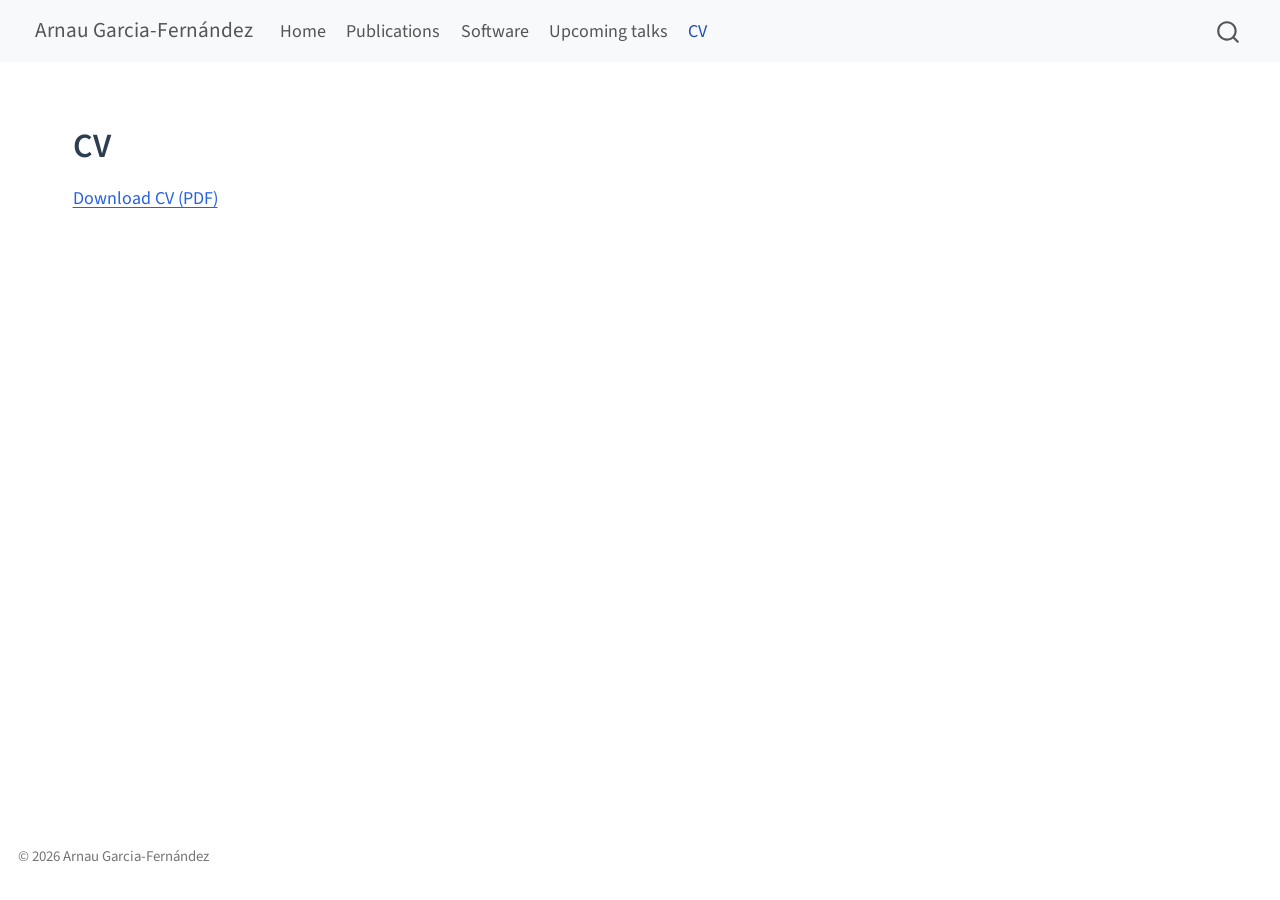
==== docs/cv.html @ eb6d566c "updates" ====
<!DOCTYPE html>
<html xmlns="http://www.w3.org/1999/xhtml" lang="en" xml:lang="en"><head>

<meta charset="utf-8">
<meta name="generator" content="quarto-1.8.25">

<meta name="viewport" content="width=device-width, initial-scale=1.0, user-scalable=yes">


<title>cv – Arnau Garcia-Fernández</title>
<style>
code{white-space: pre-wrap;}
span.smallcaps{font-variant: small-caps;}
div.columns{display: flex; gap: min(4vw, 1.5em);}
div.column{flex: auto; overflow-x: auto;}
div.hanging-indent{margin-left: 1.5em; text-indent: -1.5em;}
ul.task-list{list-style: none;}
ul.task-list li input[type="checkbox"] {
  width: 0.8em;
  margin: 0 0.8em 0.2em -1em; /* quarto-specific, see https://github.com/quarto-dev/quarto-cli/issues/4556 */ 
  vertical-align: middle;
}
</style>


<script src="site_libs/quarto-nav/quarto-nav.js"></script>
<script src="site_libs/quarto-nav/headroom.min.js"></script>
<script src="site_libs/clipboard/clipboard.min.js"></script>
<script src="site_libs/quarto-search/autocomplete.umd.js"></script>
<script src="site_libs/quarto-search/fuse.min.js"></script>
<script src="site_libs/quarto-search/quarto-search.js"></script>
<meta name="quarto:offset" content="./">
<script src="site_libs/quarto-html/quarto.js" type="module"></script>
<script src="site_libs/quarto-html/tabsets/tabsets.js" type="module"></script>
<script src="site_libs/quarto-html/axe/axe-check.js" type="module"></script>
<script src="site_libs/quarto-html/popper.min.js"></script>
<script src="site_libs/quarto-html/tippy.umd.min.js"></script>
<script src="site_libs/quarto-html/anchor.min.js"></script>
<link href="site_libs/quarto-html/tippy.css" rel="stylesheet">
<link href="site_libs/quarto-html/quarto-syntax-highlighting-7b89279ff1a6dce999919e0e67d4d9ec.css" rel="stylesheet" id="quarto-text-highlighting-styles">
<script src="site_libs/bootstrap/bootstrap.min.js"></script>
<link href="site_libs/bootstrap/bootstrap-icons.css" rel="stylesheet">
<link href="site_libs/bootstrap/bootstrap-5b4ad623e5705c0698d39aec6f10cf02.min.css" rel="stylesheet" append-hash="true" id="quarto-bootstrap" data-mode="light">
<script id="quarto-search-options" type="application/json">{
  "location": "navbar",
  "copy-button": false,
  "collapse-after": 3,
  "panel-placement": "end",
  "type": "overlay",
  "limit": 50,
  "keyboard-shortcut": [
    "f",
    "/",
    "s"
  ],
  "show-item-context": false,
  "language": {
    "search-no-results-text": "No results",
    "search-matching-documents-text": "matching documents",
    "search-copy-link-title": "Copy link to search",
    "search-hide-matches-text": "Hide additional matches",
    "search-more-match-text": "more match in this document",
    "search-more-matches-text": "more matches in this document",
    "search-clear-button-title": "Clear",
    "search-text-placeholder": "",
    "search-detached-cancel-button-title": "Cancel",
    "search-submit-button-title": "Submit",
    "search-label": "Search"
  }
}</script>


<link rel="stylesheet" href="styles.css">
</head>

<body class="nav-fixed quarto-light">

<div id="quarto-search-results"></div>
  <header id="quarto-header" class="headroom fixed-top">
    <nav class="navbar navbar-expand-lg " data-bs-theme="dark">
      <div class="navbar-container container-fluid">
      <div class="navbar-brand-container mx-auto">
    <a href="./index.html" class="navbar-brand navbar-brand-logo">
    </a>
    <a class="navbar-brand" href="./index.html">
    <span class="navbar-title">Arnau Garcia-Fernández</span>
    </a>
  </div>
            <div id="quarto-search" class="" title="Search"></div>
          <button class="navbar-toggler" type="button" data-bs-toggle="collapse" data-bs-target="#navbarCollapse" aria-controls="navbarCollapse" role="menu" aria-expanded="false" aria-label="Toggle navigation" onclick="if (window.quartoToggleHeadroom) { window.quartoToggleHeadroom(); }">
  <span class="navbar-toggler-icon"></span>
</button>
          <div class="collapse navbar-collapse" id="navbarCollapse">
            <ul class="navbar-nav navbar-nav-scroll me-auto">
  <li class="nav-item">
    <a class="nav-link" href="./index.html"> 
<span class="menu-text">Home</span></a>
  </li>  
  <li class="nav-item">
    <a class="nav-link" href="./publications.html"> 
<span class="menu-text">Publications</span></a>
  </li>  
  <li class="nav-item">
    <a class="nav-link" href="./software.html"> 
<span class="menu-text">Software</span></a>
  </li>  
  <li class="nav-item">
    <a class="nav-link" href="./talks.html"> 
<span class="menu-text">Upcoming talks</span></a>
  </li>  
  <li class="nav-item">
    <a class="nav-link active" href="./cv.html" aria-current="page"> 
<span class="menu-text">CV</span></a>
  </li>  
</ul>
          </div> <!-- /navcollapse -->
            <div class="quarto-navbar-tools">
</div>
      </div> <!-- /container-fluid -->
    </nav>
</header>
<!-- content -->
<div id="quarto-content" class="quarto-container page-columns page-rows-contents page-layout-full page-navbar">
<!-- sidebar -->
<!-- margin-sidebar -->
    
<!-- main -->
<main class="content column-page" id="quarto-document-content"><header id="title-block-header" class="quarto-title-block"></header>




<section id="cv" class="level1">
<h1>CV</h1>
<p><a href="cv.pdf">Download CV (PDF)</a></p>


</section>

</main> <!-- /main -->
<script id="quarto-html-after-body" type="application/javascript">
  window.document.addEventListener("DOMContentLoaded", function (event) {
    const icon = "";
    const anchorJS = new window.AnchorJS();
    anchorJS.options = {
      placement: 'right',
      icon: icon
    };
    anchorJS.add('.anchored');
    const isCodeAnnotation = (el) => {
      for (const clz of el.classList) {
        if (clz.startsWith('code-annotation-')) {                     
          return true;
        }
      }
      return false;
    }
    const onCopySuccess = function(e) {
      // button target
      const button = e.trigger;
      // don't keep focus
      button.blur();
      // flash "checked"
      button.classList.add('code-copy-button-checked');
      var currentTitle = button.getAttribute("title");
      button.setAttribute("title", "Copied!");
      let tooltip;
      if (window.bootstrap) {
        button.setAttribute("data-bs-toggle", "tooltip");
        button.setAttribute("data-bs-placement", "left");
        button.setAttribute("data-bs-title", "Copied!");
        tooltip = new bootstrap.Tooltip(button, 
          { trigger: "manual", 
            customClass: "code-copy-button-tooltip",
            offset: [0, -8]});
        tooltip.show();    
      }
      setTimeout(function() {
        if (tooltip) {
          tooltip.hide();
          button.removeAttribute("data-bs-title");
          button.removeAttribute("data-bs-toggle");
          button.removeAttribute("data-bs-placement");
        }
        button.setAttribute("title", currentTitle);
        button.classList.remove('code-copy-button-checked');
      }, 1000);
      // clear code selection
      e.clearSelection();
    }
    const getTextToCopy = function(trigger) {
      const outerScaffold = trigger.parentElement.cloneNode(true);
      const codeEl = outerScaffold.querySelector('code');
      for (const childEl of codeEl.children) {
        if (isCodeAnnotation(childEl)) {
          childEl.remove();
        }
      }
      return codeEl.innerText;
    }
    const clipboard = new window.ClipboardJS('.code-copy-button:not([data-in-quarto-modal])', {
      text: getTextToCopy
    });
    clipboard.on('success', onCopySuccess);
    if (window.document.getElementById('quarto-embedded-source-code-modal')) {
      const clipboardModal = new window.ClipboardJS('.code-copy-button[data-in-quarto-modal]', {
        text: getTextToCopy,
        container: window.document.getElementById('quarto-embedded-source-code-modal')
      });
      clipboardModal.on('success', onCopySuccess);
    }
      var localhostRegex = new RegExp(/^(?:http|https):\/\/localhost\:?[0-9]*\//);
      var mailtoRegex = new RegExp(/^mailto:/);
        var filterRegex = new RegExp('/' + window.location.host + '/');
      var isInternal = (href) => {
          return filterRegex.test(href) || localhostRegex.test(href) || mailtoRegex.test(href);
      }
      // Inspect non-navigation links and adorn them if external
     var links = window.document.querySelectorAll('a[href]:not(.nav-link):not(.navbar-brand):not(.toc-action):not(.sidebar-link):not(.sidebar-item-toggle):not(.pagination-link):not(.no-external):not([aria-hidden]):not(.dropdown-item):not(.quarto-navigation-tool):not(.about-link)');
      for (var i=0; i<links.length; i++) {
        const link = links[i];
        if (!isInternal(link.href)) {
          // undo the damage that might have been done by quarto-nav.js in the case of
          // links that we want to consider external
          if (link.dataset.originalHref !== undefined) {
            link.href = link.dataset.originalHref;
          }
        }
      }
    function tippyHover(el, contentFn, onTriggerFn, onUntriggerFn) {
      const config = {
        allowHTML: true,
        maxWidth: 500,
        delay: 100,
        arrow: false,
        appendTo: function(el) {
            return el.parentElement;
        },
        interactive: true,
        interactiveBorder: 10,
        theme: 'quarto',
        placement: 'bottom-start',
      };
      if (contentFn) {
        config.content = contentFn;
      }
      if (onTriggerFn) {
        config.onTrigger = onTriggerFn;
      }
      if (onUntriggerFn) {
        config.onUntrigger = onUntriggerFn;
      }
      window.tippy(el, config); 
    }
    const noterefs = window.document.querySelectorAll('a[role="doc-noteref"]');
    for (var i=0; i<noterefs.length; i++) {
      const ref = noterefs[i];
      tippyHover(ref, function() {
        // use id or data attribute instead here
        let href = ref.getAttribute('data-footnote-href') || ref.getAttribute('href');
        try { href = new URL(href).hash; } catch {}
        const id = href.replace(/^#\/?/, "");
        const note = window.document.getElementById(id);
        if (note) {
          return note.innerHTML;
        } else {
          return "";
        }
      });
    }
    const xrefs = window.document.querySelectorAll('a.quarto-xref');
    const processXRef = (id, note) => {
      // Strip column container classes
      const stripColumnClz = (el) => {
        el.classList.remove("page-full", "page-columns");
        if (el.children) {
          for (const child of el.children) {
            stripColumnClz(child);
          }
        }
      }
      stripColumnClz(note)
      if (id === null || id.startsWith('sec-')) {
        // Special case sections, only their first couple elements
        const container = document.createElement("div");
        if (note.children && note.children.length > 2) {
          container.appendChild(note.children[0].cloneNode(true));
          for (let i = 1; i < note.children.length; i++) {
            const child = note.children[i];
            if (child.tagName === "P" && child.innerText === "") {
              continue;
            } else {
              container.appendChild(child.cloneNode(true));
              break;
            }
          }
          if (window.Quarto?.typesetMath) {
            window.Quarto.typesetMath(container);
          }
          return container.innerHTML
        } else {
          if (window.Quarto?.typesetMath) {
            window.Quarto.typesetMath(note);
          }
          return note.innerHTML;
        }
      } else {
        // Remove any anchor links if they are present
        const anchorLink = note.querySelector('a.anchorjs-link');
        if (anchorLink) {
          anchorLink.remove();
        }
        if (window.Quarto?.typesetMath) {
          window.Quarto.typesetMath(note);
        }
        if (note.classList.contains("callout")) {
          return note.outerHTML;
        } else {
          return note.innerHTML;
        }
      }
    }
    for (var i=0; i<xrefs.length; i++) {
      const xref = xrefs[i];
      tippyHover(xref, undefined, function(instance) {
        instance.disable();
        let url = xref.getAttribute('href');
        let hash = undefined; 
        if (url.startsWith('#')) {
          hash = url;
        } else {
          try { hash = new URL(url).hash; } catch {}
        }
        if (hash) {
          const id = hash.replace(/^#\/?/, "");
          const note = window.document.getElementById(id);
          if (note !== null) {
            try {
              const html = processXRef(id, note.cloneNode(true));
              instance.setContent(html);
            } finally {
              instance.enable();
              instance.show();
            }
          } else {
            // See if we can fetch this
            fetch(url.split('#')[0])
            .then(res => res.text())
            .then(html => {
              const parser = new DOMParser();
              const htmlDoc = parser.parseFromString(html, "text/html");
              const note = htmlDoc.getElementById(id);
              if (note !== null) {
                const html = processXRef(id, note);
                instance.setContent(html);
              } 
            }).finally(() => {
              instance.enable();
              instance.show();
            });
          }
        } else {
          // See if we can fetch a full url (with no hash to target)
          // This is a special case and we should probably do some content thinning / targeting
          fetch(url)
          .then(res => res.text())
          .then(html => {
            const parser = new DOMParser();
            const htmlDoc = parser.parseFromString(html, "text/html");
            const note = htmlDoc.querySelector('main.content');
            if (note !== null) {
              // This should only happen for chapter cross references
              // (since there is no id in the URL)
              // remove the first header
              if (note.children.length > 0 && note.children[0].tagName === "HEADER") {
                note.children[0].remove();
              }
              const html = processXRef(null, note);
              instance.setContent(html);
            } 
          }).finally(() => {
            instance.enable();
            instance.show();
          });
        }
      }, function(instance) {
      });
    }
        let selectedAnnoteEl;
        const selectorForAnnotation = ( cell, annotation) => {
          let cellAttr = 'data-code-cell="' + cell + '"';
          let lineAttr = 'data-code-annotation="' +  annotation + '"';
          const selector = 'span[' + cellAttr + '][' + lineAttr + ']';
          return selector;
        }
        const selectCodeLines = (annoteEl) => {
          const doc = window.document;
          const targetCell = annoteEl.getAttribute("data-target-cell");
          const targetAnnotation = annoteEl.getAttribute("data-target-annotation");
          const annoteSpan = window.document.querySelector(selectorForAnnotation(targetCell, targetAnnotation));
          const lines = annoteSpan.getAttribute("data-code-lines").split(",");
          const lineIds = lines.map((line) => {
            return targetCell + "-" + line;
          })
          let top = null;
          let height = null;
          let parent = null;
          if (lineIds.length > 0) {
              //compute the position of the single el (top and bottom and make a div)
              const el = window.document.getElementById(lineIds[0]);
              top = el.offsetTop;
              height = el.offsetHeight;
              parent = el.parentElement.parentElement;
            if (lineIds.length > 1) {
              const lastEl = window.document.getElementById(lineIds[lineIds.length - 1]);
              const bottom = lastEl.offsetTop + lastEl.offsetHeight;
              height = bottom - top;
            }
            if (top !== null && height !== null && parent !== null) {
              // cook up a div (if necessary) and position it 
              let div = window.document.getElementById("code-annotation-line-highlight");
              if (div === null) {
                div = window.document.createElement("div");
                div.setAttribute("id", "code-annotation-line-highlight");
                div.style.position = 'absolute';
                parent.appendChild(div);
              }
              div.style.top = top - 2 + "px";
              div.style.height = height + 4 + "px";
              div.style.left = 0;
              let gutterDiv = window.document.getElementById("code-annotation-line-highlight-gutter");
              if (gutterDiv === null) {
                gutterDiv = window.document.createElement("div");
                gutterDiv.setAttribute("id", "code-annotation-line-highlight-gutter");
                gutterDiv.style.position = 'absolute';
                const codeCell = window.document.getElementById(targetCell);
                const gutter = codeCell.querySelector('.code-annotation-gutter');
                gutter.appendChild(gutterDiv);
              }
              gutterDiv.style.top = top - 2 + "px";
              gutterDiv.style.height = height + 4 + "px";
            }
            selectedAnnoteEl = annoteEl;
          }
        };
        const unselectCodeLines = () => {
          const elementsIds = ["code-annotation-line-highlight", "code-annotation-line-highlight-gutter"];
          elementsIds.forEach((elId) => {
            const div = window.document.getElementById(elId);
            if (div) {
              div.remove();
            }
          });
          selectedAnnoteEl = undefined;
        };
          // Handle positioning of the toggle
      window.addEventListener(
        "resize",
        throttle(() => {
          elRect = undefined;
          if (selectedAnnoteEl) {
            selectCodeLines(selectedAnnoteEl);
          }
        }, 10)
      );
      function throttle(fn, ms) {
      let throttle = false;
      let timer;
        return (...args) => {
          if(!throttle) { // first call gets through
              fn.apply(this, args);
              throttle = true;
          } else { // all the others get throttled
              if(timer) clearTimeout(timer); // cancel #2
              timer = setTimeout(() => {
                fn.apply(this, args);
                timer = throttle = false;
              }, ms);
          }
        };
      }
        // Attach click handler to the DT
        const annoteDls = window.document.querySelectorAll('dt[data-target-cell]');
        for (const annoteDlNode of annoteDls) {
          annoteDlNode.addEventListener('click', (event) => {
            const clickedEl = event.target;
            if (clickedEl !== selectedAnnoteEl) {
              unselectCodeLines();
              const activeEl = window.document.querySelector('dt[data-target-cell].code-annotation-active');
              if (activeEl) {
                activeEl.classList.remove('code-annotation-active');
              }
              selectCodeLines(clickedEl);
              clickedEl.classList.add('code-annotation-active');
            } else {
              // Unselect the line
              unselectCodeLines();
              clickedEl.classList.remove('code-annotation-active');
            }
          });
        }
    const findCites = (el) => {
      const parentEl = el.parentElement;
      if (parentEl) {
        const cites = parentEl.dataset.cites;
        if (cites) {
          return {
            el,
            cites: cites.split(' ')
          };
        } else {
          return findCites(el.parentElement)
        }
      } else {
        return undefined;
      }
    };
    var bibliorefs = window.document.querySelectorAll('a[role="doc-biblioref"]');
    for (var i=0; i<bibliorefs.length; i++) {
      const ref = bibliorefs[i];
      const citeInfo = findCites(ref);
      if (citeInfo) {
        tippyHover(citeInfo.el, function() {
          var popup = window.document.createElement('div');
          citeInfo.cites.forEach(function(cite) {
            var citeDiv = window.document.createElement('div');
            citeDiv.classList.add('hanging-indent');
            citeDiv.classList.add('csl-entry');
            var biblioDiv = window.document.getElementById('ref-' + cite);
            if (biblioDiv) {
              citeDiv.innerHTML = biblioDiv.innerHTML;
            }
            popup.appendChild(citeDiv);
          });
          return popup.innerHTML;
        });
      }
    }
  });
  </script>
</div> <!-- /content -->
<footer class="footer">
  <div class="nav-footer">
    <div class="nav-footer-left">
<p>© 2026 Arnau Garcia-Fernández</p>
</div>   
    <div class="nav-footer-center">
      &nbsp;
    </div>
    <div class="nav-footer-right">
      &nbsp;
    </div>
  </div>
</footer>




</body></html>
---- docs/site_libs/quarto-html/tippy.css ----
.tippy-box[data-animation=fade][data-state=hidden]{opacity:0}[data-tippy-root]{max-width:calc(100vw - 10px)}.tippy-box{position:relative;background-color:#333;color:#fff;border-radius:4px;font-size:14px;line-height:1.4;white-space:normal;outline:0;transition-property:transform,visibility,opacity}.tippy-box[data-placement^=top]>.tippy-arrow{bottom:0}.tippy-box[data-placement^=top]>.tippy-arrow:before{bottom:-7px;left:0;border-width:8px 8px 0;border-top-color:initial;transform-origin:center top}.tippy-box[data-placement^=bottom]>.tippy-arrow{top:0}.tippy-box[data-placement^=bottom]>.tippy-arrow:before{top:-7px;left:0;border-width:0 8px 8px;border-bottom-color:initial;transform-origin:center bottom}.tippy-box[data-placement^=left]>.tippy-arrow{right:0}.tippy-box[data-placement^=left]>.tippy-arrow:before{border-width:8px 0 8px 8px;border-left-color:initial;right:-7px;transform-origin:center left}.tippy-box[data-placement^=right]>.tippy-arrow{left:0}.tippy-box[data-placement^=right]>.tippy-arrow:before{left:-7px;border-width:8px 8px 8px 0;border-right-color:initial;transform-origin:center right}.tippy-box[data-inertia][data-state=visible]{transition-timing-function:cubic-bezier(.54,1.5,.38,1.11)}.tippy-arrow{width:16px;height:16px;color:#333}.tippy-arrow:before{content:"";position:absolute;border-color:transparent;border-style:solid}.tippy-content{position:relative;padding:5px 9px;z-index:1}
---- docs/site_libs/quarto-html/quarto-syntax-highlighting-7b89279ff1a6dce999919e0e67d4d9ec.css ----
/* quarto syntax highlight colors */
:root {
  --quarto-hl-ot-color: #003B4F;
  --quarto-hl-at-color: #657422;
  --quarto-hl-ss-color: #20794D;
  --quarto-hl-an-color: #5E5E5E;
  --quarto-hl-fu-color: #4758AB;
  --quarto-hl-st-color: #20794D;
  --quarto-hl-cf-color: #003B4F;
  --quarto-hl-op-color: #5E5E5E;
  --quarto-hl-er-color: #AD0000;
  --quarto-hl-bn-color: #AD0000;
  --quarto-hl-al-color: #AD0000;
  --quarto-hl-va-color: #111111;
  --quarto-hl-bu-color: inherit;
  --quarto-hl-ex-color: inherit;
  --quarto-hl-pp-color: #AD0000;
  --quarto-hl-in-color: #5E5E5E;
  --quarto-hl-vs-color: #20794D;
  --quarto-hl-wa-color: #5E5E5E;
  --quarto-hl-do-color: #5E5E5E;
  --quarto-hl-im-color: #00769E;
  --quarto-hl-ch-color: #20794D;
  --quarto-hl-dt-color: #AD0000;
  --quarto-hl-fl-color: #AD0000;
  --quarto-hl-co-color: #5E5E5E;
  --quarto-hl-cv-color: #5E5E5E;
  --quarto-hl-cn-color: #8f5902;
  --quarto-hl-sc-color: #5E5E5E;
  --quarto-hl-dv-color: #AD0000;
  --quarto-hl-kw-color: #003B4F;
}

/* other quarto variables */
:root {
  --quarto-font-monospace: SFMono-Regular, Menlo, Monaco, Consolas, "Liberation Mono", "Courier New", monospace;
}

/* syntax highlight based on Pandoc's rules */
pre > code.sourceCode > span {
  color: #003B4F;
}

code.sourceCode > span {
  color: #003B4F;
}

div.sourceCode,
div.sourceCode pre.sourceCode {
  color: #003B4F;
}

/* Normal */
code span {
  color: #003B4F;
}

/* Alert */
code span.al {
  color: #AD0000;
  font-style: inherit;
}

/* Annotation */
code span.an {
  color: #5E5E5E;
  font-style: inherit;
}

/* Attribute */
code span.at {
  color: #657422;
  font-style: inherit;
}

/* BaseN */
code span.bn {
  color: #AD0000;
  font-style: inherit;
}

/* BuiltIn */
code span.bu {
  font-style: inherit;
}

/* ControlFlow */
code span.cf {
  color: #003B4F;
  font-weight: bold;
  font-style: inherit;
}

/* Char */
code span.ch {
  color: #20794D;
  font-style: inherit;
}

/* Constant */
code span.cn {
  color: #8f5902;
  font-style: inherit;
}

/* Comment */
code span.co {
  color: #5E5E5E;
  font-style: inherit;
}

/* CommentVar */
code span.cv {
  color: #5E5E5E;
  font-style: italic;
}

/* Documentation */
code span.do {
  color: #5E5E5E;
  font-style: italic;
}

/* DataType */
code span.dt {
  color: #AD0000;
  font-style: inherit;
}

/* DecVal */
code span.dv {
  color: #AD0000;
  font-style: inherit;
}

/* Error */
code span.er {
  color: #AD0000;
  font-style: inherit;
}

/* Extension */
code span.ex {
  font-style: inherit;
}

/* Float */
code span.fl {
  color: #AD0000;
  font-style: inherit;
}

/* Function */
code span.fu {
  color: #4758AB;
  font-style: inherit;
}

/* Import */
code span.im {
  color: #00769E;
  font-style: inherit;
}

/* Information */
code span.in {
  color: #5E5E5E;
  font-style: inherit;
}

/* Keyword */
code span.kw {
  color: #003B4F;
  font-weight: bold;
  font-style: inherit;
}

/* Operator */
code span.op {
  color: #5E5E5E;
  font-style: inherit;
}

/* Other */
code span.ot {
  color: #003B4F;
  font-style: inherit;
}

/* Preprocessor */
code span.pp {
  color: #AD0000;
  font-style: inherit;
}

/* SpecialChar */
code span.sc {
  color: #5E5E5E;
  font-style: inherit;
}

/* SpecialString */
code span.ss {
  color: #20794D;
  font-style: inherit;
}

/* String */
code span.st {
  color: #20794D;
  font-style: inherit;
}

/* Variable */
code span.va {
  color: #111111;
  font-style: inherit;
}

/* VerbatimString */
code span.vs {
  color: #20794D;
  font-style: inherit;
}

/* Warning */
code span.wa {
  color: #5E5E5E;
  font-style: italic;
}

.prevent-inlining {
  content: "</";
}

/*# sourceMappingURL=3944bc705cfaf4c80e56f77c5205168a.css.map */
---- docs/styles.css ----
body {
  font-size: 18px;
}

h1, h2, h3 {
  color: #2c3e50;
}

.navbar {
  font-size: 18px;
}

img {
  border-radius: 10px;
}

.contact-icons {
  display: flex;
  justify-content: center;
  gap: 14px;
  margin-top: 8px;
}

.contact-icons a img {
  transition: transform 0.15s ease;
}

.contact-icons a img:hover {
  transform: scale(1.15);
}

.profile-card {
  text-align: center;
}

.profile-card h4,
.profile-card h5 {
  margin-top: 6px;
  margin-bottom: 6px;
}


.talk-card {
  border-left: 4px solid #2c3e50;
  padding: 15px 20px;
  margin-bottom: 20px;
  background-color: #fafafa;
  border-radius: 8px;
}

.talk-conference {
  font-weight: 600;
  font-size: 1.1em;
}

.talk-date {
  color: #666;
  margin-bottom: 8px;
}

.talk-title {
  font-style: italic;
  margin-top: 8px;
  margin-bottom: 8px;
}

.talk-authors {
  margin-top: 8px;
}

/* Talk type badges */

.talk-badge {
  display: inline-block;
  padding: 3px 10px;
  margin-top: 8px;
  margin-right: 8px;
  border-radius: 12px;
  font-size: 0.85em;
  font-weight: 500;
}

.talk-contributed {
  background-color: #eef2f7;
  color: #2c3e50;
}

.talk-invited {
  background-color: #dbeafe;
  color: #1d4ed8;
}

/* Awards */

.talk-award {
  display: inline-block;
  padding: 3px 10px;
  margin-top: 8px;
  border-radius: 12px;
  font-size: 0.85em;
  font-weight: 500;
  background-color: #fff7d6;
  color: #8a6d00;
}
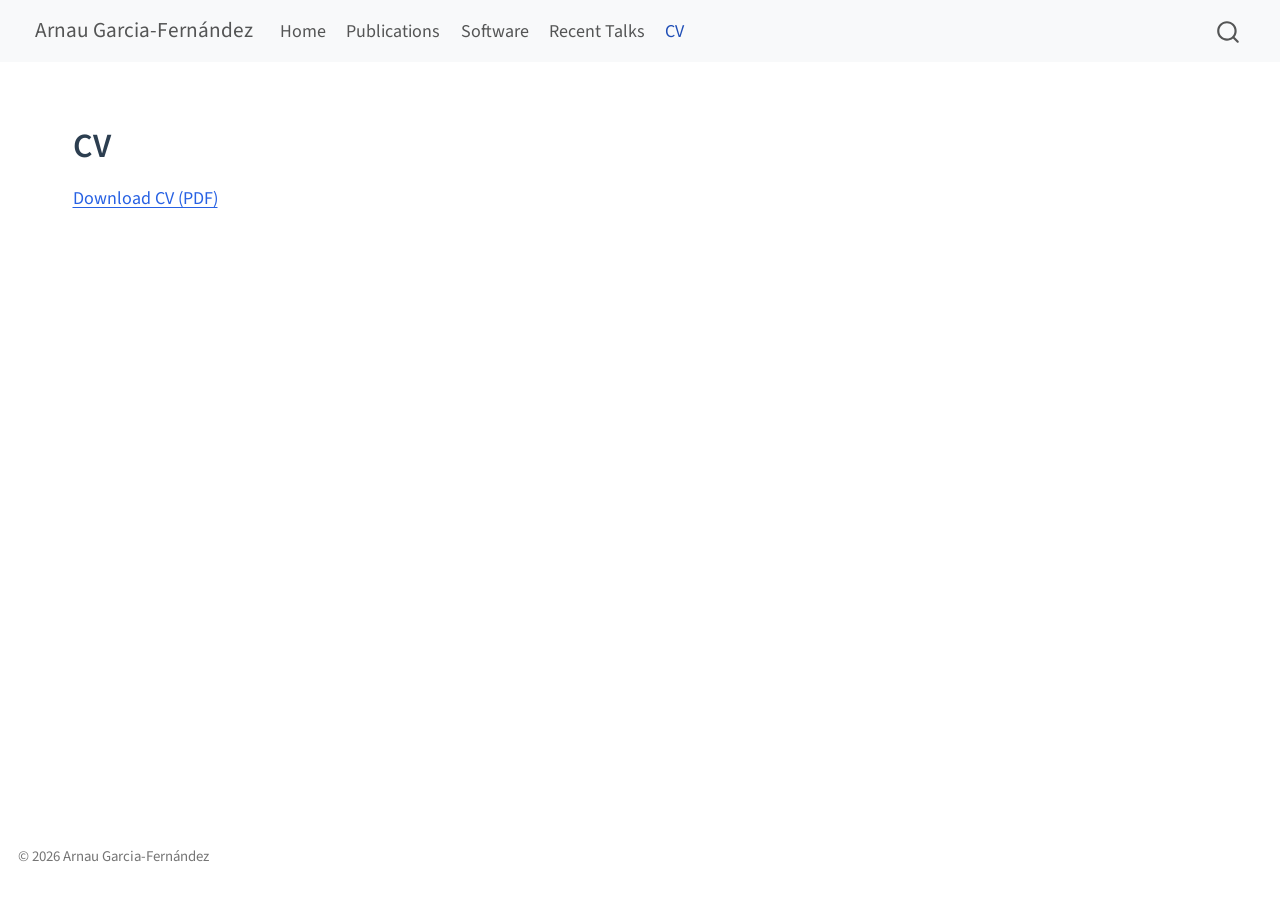
==== commit 8468334f: "Deploy website" ====
--- a/docs/cv.html
+++ b/docs/cv.html
@@ -106,7 +106,7 @@
   </li>  
   <li class="nav-item">
     <a class="nav-link" href="./talks.html"> 
-<span class="menu-text">Upcoming talks</span></a>
+<span class="menu-text">Recent Talks</span></a>
   </li>  
   <li class="nav-item">
     <a class="nav-link active" href="./cv.html" aria-current="page"> 
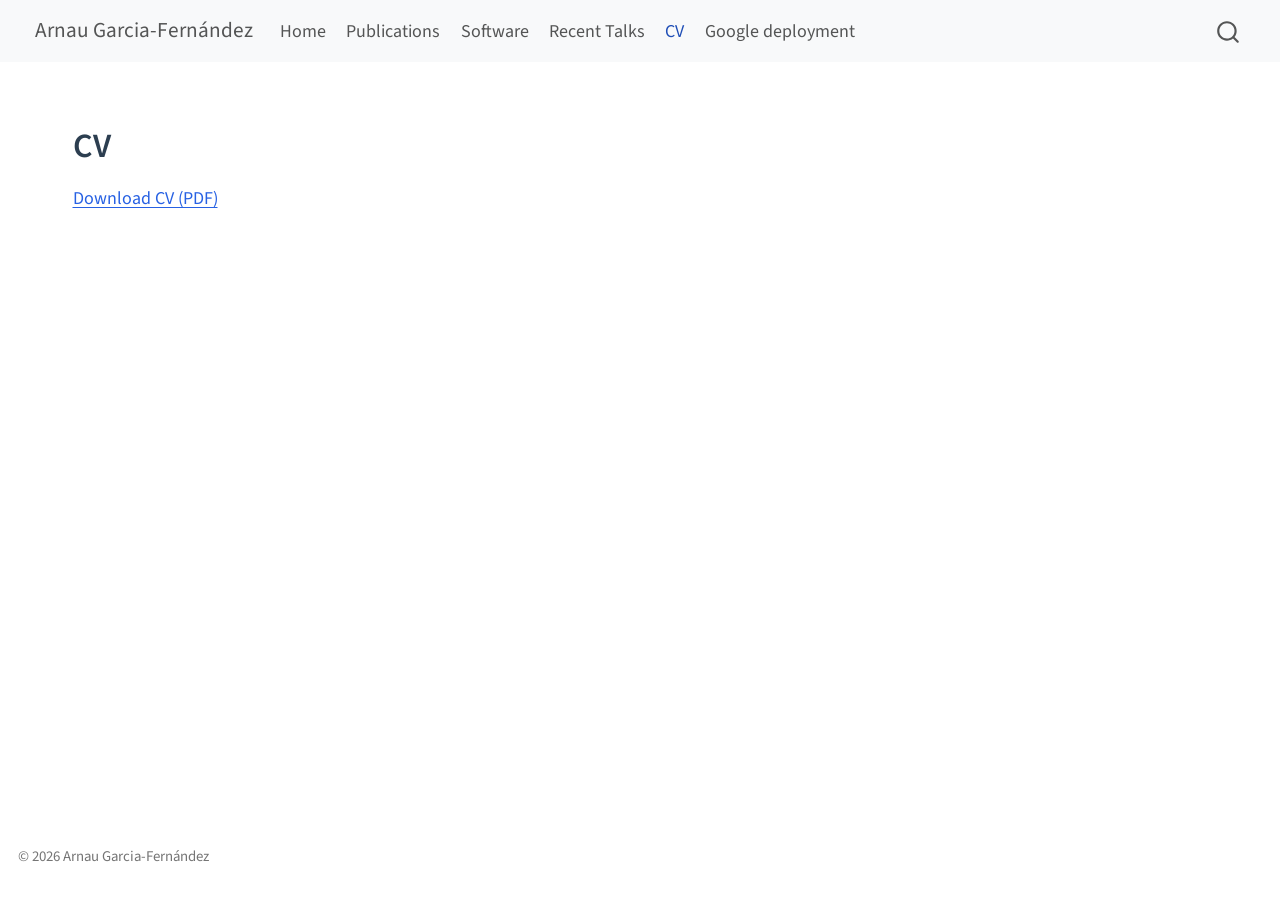
==== commit 1b7fa933: "google" ====
--- a/docs/cv.html
+++ b/docs/cv.html
@@ -112,6 +112,10 @@
     <a class="nav-link active" href="./cv.html" aria-current="page"> 
 <span class="menu-text">CV</span></a>
   </li>  
+  <li class="nav-item">
+    <a class="nav-link" href="./goog.html"> 
+<span class="menu-text">Google deployment</span></a>
+  </li>  
 </ul>
           </div> <!-- /navcollapse -->
             <div class="quarto-navbar-tools">
--- a/docs/styles.css
+++ b/docs/styles.css
@@ -101,4 +101,41 @@
   font-weight: 500;
   background-color: #fff7d6;
   color: #8a6d00;
+}
+
+/* ---------- Desktop default (keep 2 columns) ---------- */
+.profile-layout {
+  align-items: flex-start;
+}
+
+/* ---------- Mobile view ---------- */
+@media screen and (max-width: 768px) {
+
+  .profile-layout {
+    display: flex !important;
+    flex-direction: column !important;
+  }
+
+  .profile-layout .column {
+    width: 100% !important;
+    max-width: 100% !important;
+  }
+
+  /* Make profile image smaller on mobile */
+  .profile-layout img {
+    width: 60% !important;
+    margin: 0 auto;
+    display: block;
+  }
+
+  /* Center text nicely on mobile */
+  .profile-card {
+    text-align: center;
+  }
+}
+
+@media screen and (max-width: 768px) {
+  .profile-layout .column {
+    padding-bottom: 15px;
+  }
 }
